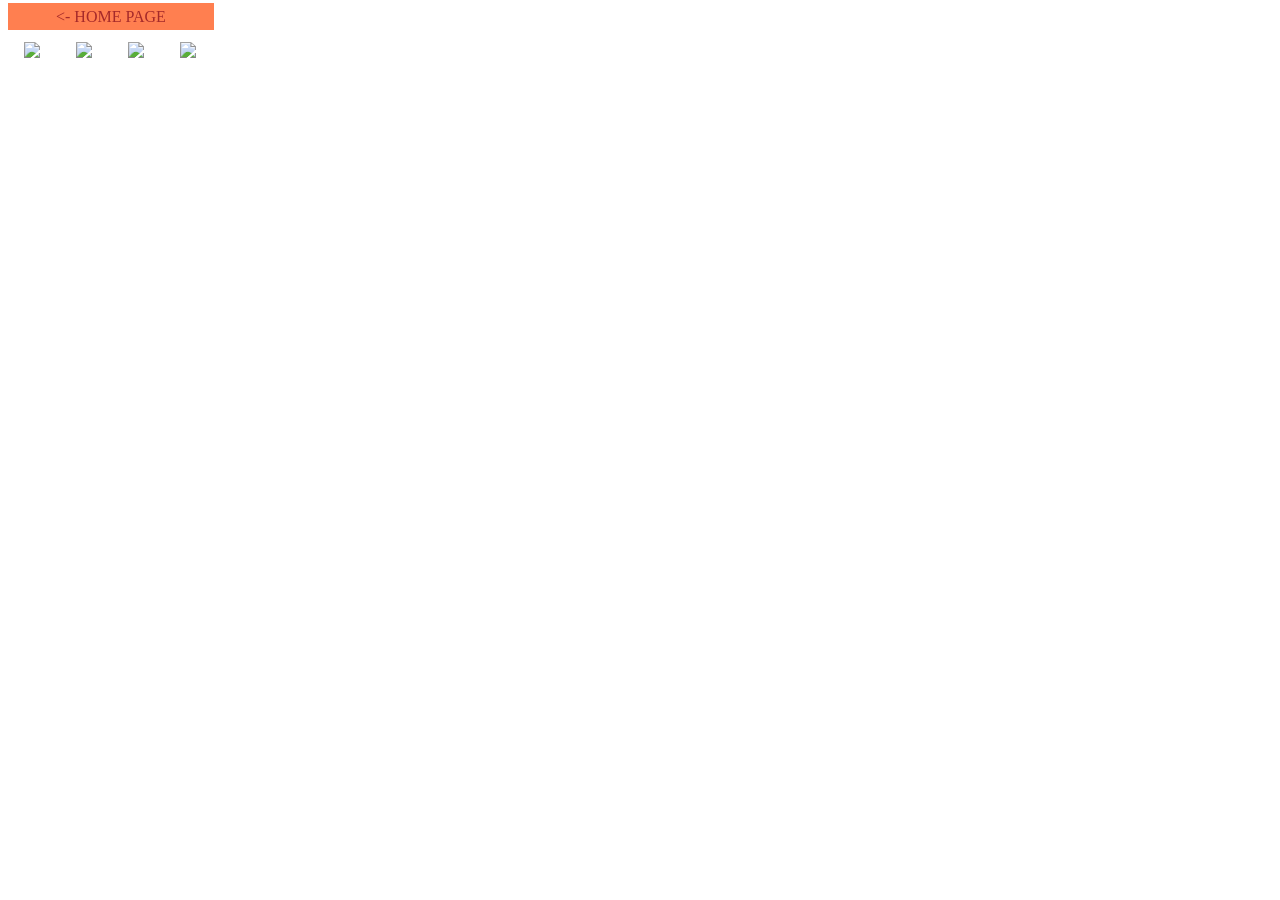
==== ad.html @ d02cf444 "Add files via upload" ====
<!DOCTYPE html>
<html lang="en">
<head>
    <meta charset="UTF-8">
    <meta name="viewport" content="width=device-width, initial-scale=1.0">
    <title>Advertisment VHS tapes</title>
    <link rel="icon" href="src/vhs.png">
    <link rel="stylesheet" href="style.css">
</head>
<body>
    <a href="../"><- HOME PAGE</a><br>
    <img src="src/ad/ad1.gif" class="moreGifs">
    <img src="src/ad/ad2.png" class="moreGifs">
    <img src="src/ad/ad3.png" class="moreGifs">
    <img src="src/ad/ad4.png" class="moreGifs">
</body>
</html>
---- style.css ----
body {
    font-family: font;
    cursor: url("src/cursor.png") 6 6, auto;
}

@font-face {
    font-family: font;
    src: url(src/font.ttf);
}

.center {
    display: flex;
    justify-content: center;
}

#mainHolder {
    background-image: linear-gradient(red, orange, yellow, green, blue, indigo, violet);
    padding: 2rem;
}

#examples {
    background-image: linear-gradient(indigo, purple, violet, pink, lightpink);
}

#examplesTitleHolder {
    padding: 1rem;
    color: orange;
    -webkit-text-stroke: 2px red;
}

.title { font-size: xx-large; }

#mainTitle {
    color: cyan;
    -webkit-text-stroke: 2px mediumaquamarine;
}

hr {
    border: 4px ridge red;
}

#discordLogo { width: 3rem; }

.text-center { text-align: center; }

#discordHolder {
    background-color: violet;
    width: fit-content;
    padding-left: 6rem;
    padding-right: 6rem;
    padding-bottom: 0.2rem;
    box-shadow: 8px 8px indigo;
}

.gif {
    width: 9rem;
    position: relative;
}

#emoji2 {
    left: 40rem;
}

#vhsImg {
    width: 15rem;
    position: relative;
    top: -8rem;
}

.exampleGif {
    margin: 0.5rem;
    width: 12rem;
}

#pricingText {
    color: white;
    -webkit-text-stroke: 2px navy;
}

#pricing {
    color: white;
    padding: 1rem;
    background-image: linear-gradient(navy, darkblue, blue, dodgerblue);
}

#examples2 {
    padding: 1rem;
    text-align: center;
    background-image: linear-gradient(orangered, darkorange, orange, gold, yellow);
}

#examples2Title {
    color: tomato;
    -webkit-text-stroke: 2px black;
}

a {
    color: brown;
    text-decoration: none;
    background-color: coral;
    padding: 5px;
    padding-left: 3rem;
    padding-right: 3rem;
    cursor: url("src/pointer.png") 6 6, auto;
    position: relative;
}

a:hover { top: -2px; }

.moreGifs {
    margin: 1rem;
    width: 25rem;
}

#credits {
    text-align: center;
    padding: 0.5rem;
    background-color: dimgray;
}
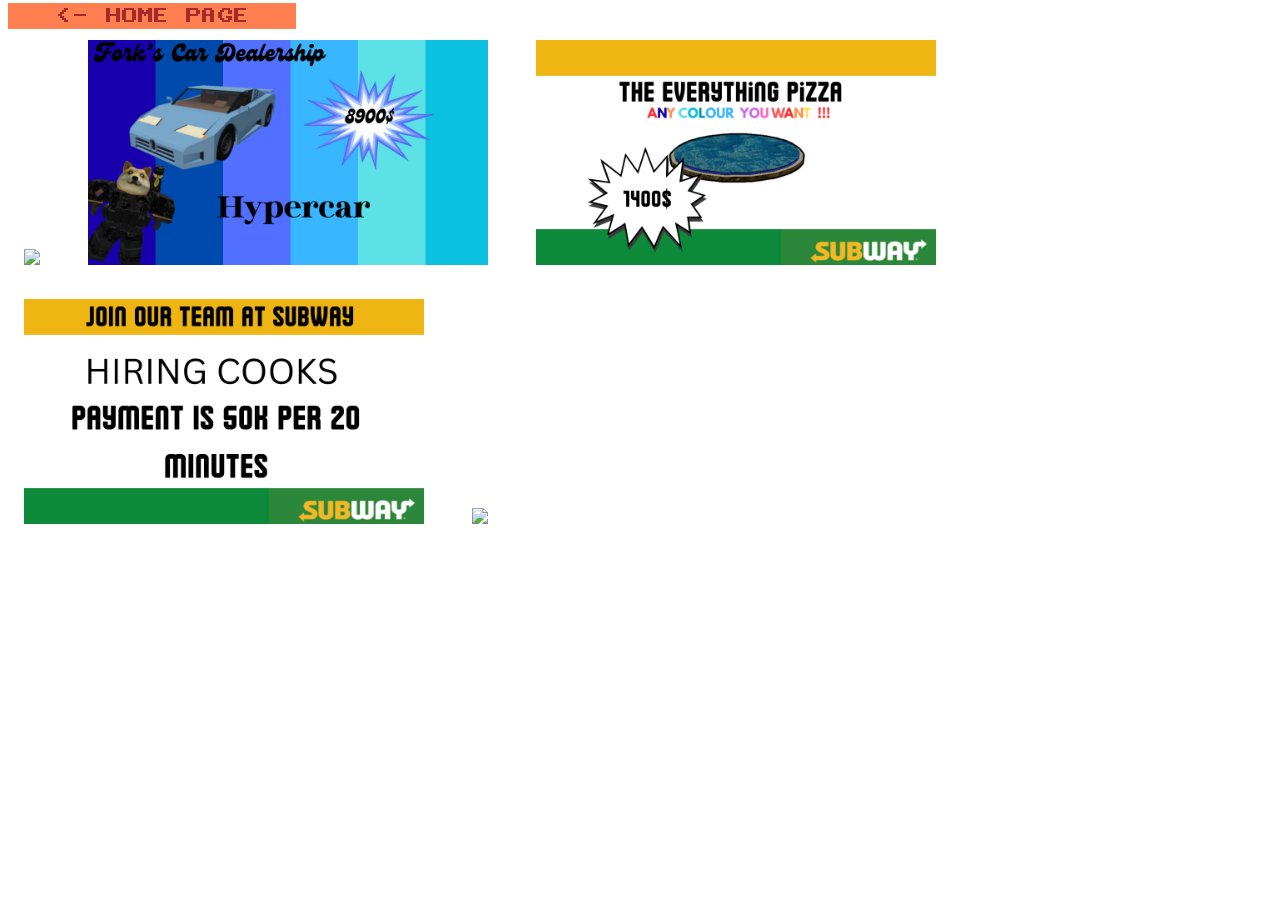
==== commit 6c27fe0d: "Add ad5.gif to advertisement page" ====
--- a/ad.html
+++ b/ad.html
@@ -13,5 +13,6 @@
     <img src="src/ad/ad2.png" class="moreGifs">
     <img src="src/ad/ad3.png" class="moreGifs">
     <img src="src/ad/ad4.png" class="moreGifs">
+    <img src="src/ad/ad5.gif" class="moreGifs">
 </body>
 </html>
